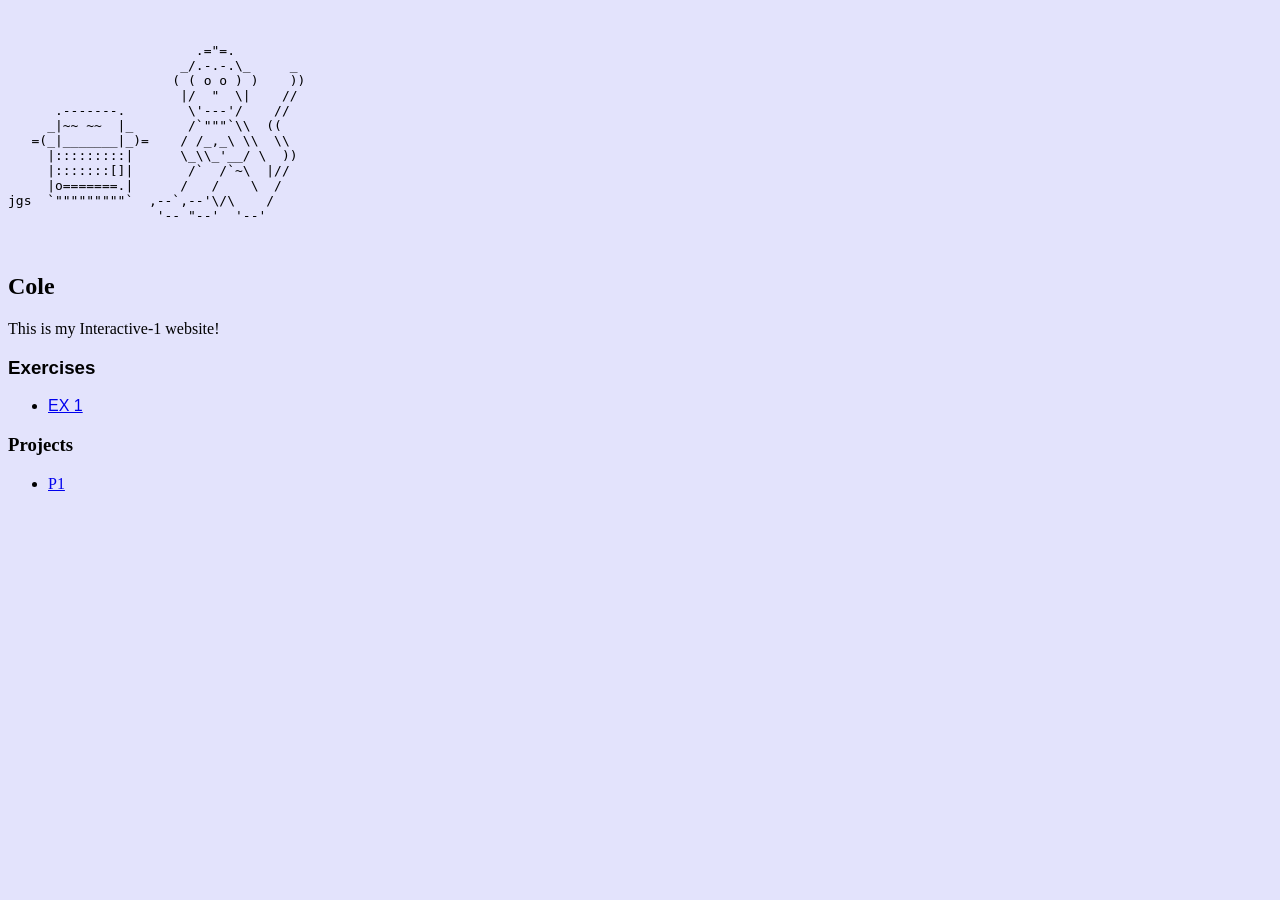
==== index.html @ 4b665b4a "first commit to repository! first commit to repository!" ====
<!DOCTYPE html>
<html>
<head>
  <meta charset="utf-8" />
  <title>Cole’s Interactive Site</title>
  <link rel="stylesheet" href="assets/styles.css"/>
  <!-- this is where my meta-info lives, but won’t show up on the page itself-->
</head>
<body>
  <!-- this is where all my webpage stuff should go-->
  <section id="container">
    
    <pre>


                        .="=.
                      _/.-.-.\_     _
                     ( ( o o ) )    ))
                      |/  "  \|    //
      .-------.        \'---'/    //
     _|~~ ~~  |_       /`"""`\\  ((
   =(_|_______|_)=    / /_,_\ \\  \\
     |:::::::::|      \_\\_'__/ \  ))
     |:::::::[]|       /`  /`~\  |//
     |o=======.|      /   /    \  /
jgs  `"""""""""`  ,--`,--'\/\    /
                   '-- "--'  '--'

    </pre>

    <!-- about me-->
    <h1>Cole</h1>  
    <p class="desc">This is my Interactive-1 website!</p>
    
    <!-- links to my work -->
    <div id="exercises">
      <h3>Exercises</h3>
      <ul>
        <li><a href="#">EX 1</a></li>
      </ul> 
    </div>
   
    <div id="projects">
      <h3>Projects</h3>
      <ul>
        <li><a href="#">P1</a></li>
      </ul>
    </div>

  </section>
</body>
</html>
---- assets/styles.css ----
body {
    background-color: #e3e3fc;
}
#exercises {
    font-family: 'Segoe UI', Tahoma, Geneva, Verdana, sans-serif;
}
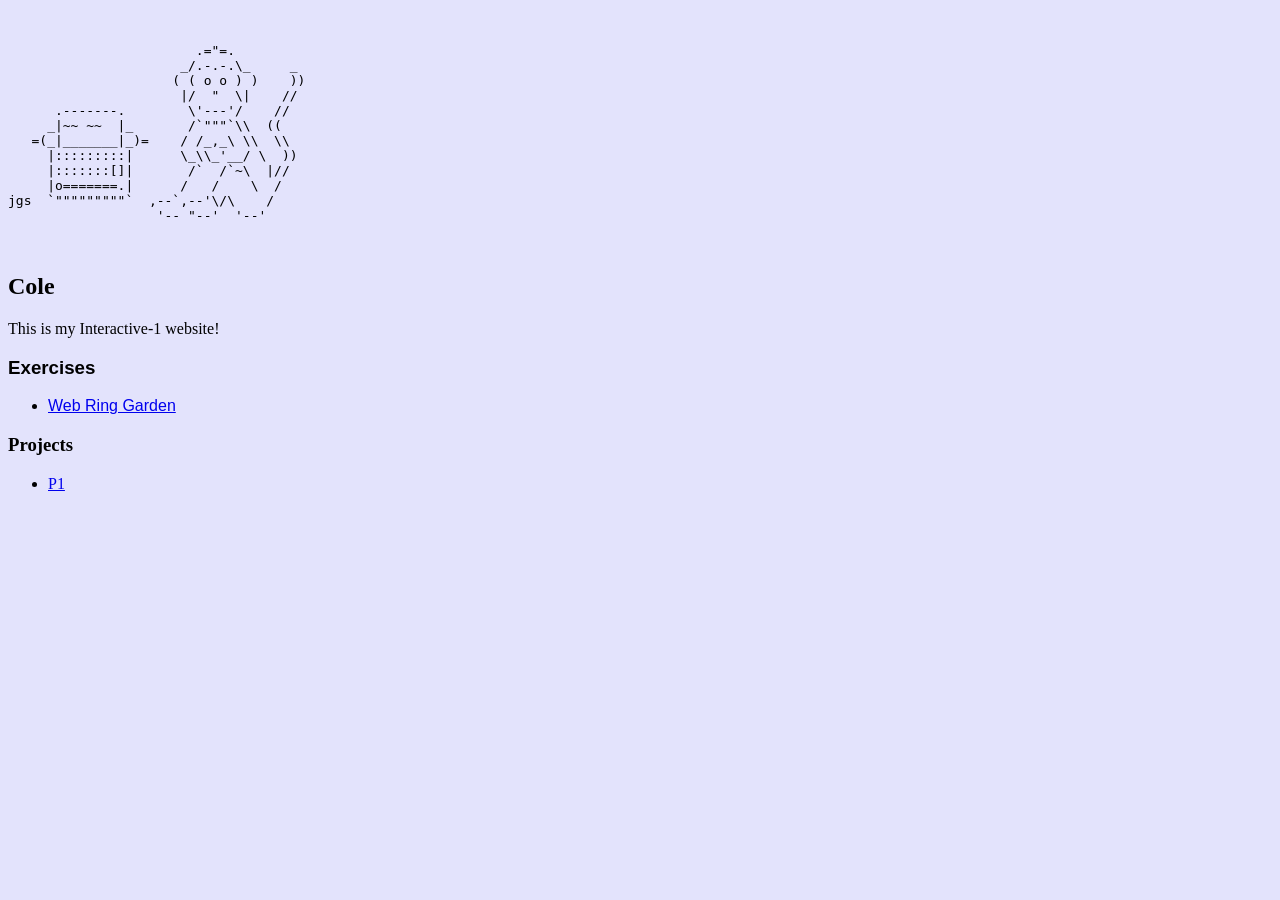
==== commit a3a38e49: "Add files via upload" ====
--- a/index.html
+++ b/index.html
@@ -36,7 +36,7 @@
     <div id="exercises">
       <h3>Exercises</h3>
       <ul>
-        <li><a href="#">EX 1</a></li>
+        <li><a href="garden.html">Web Ring Garden</a></li>
       </ul> 
     </div>
    
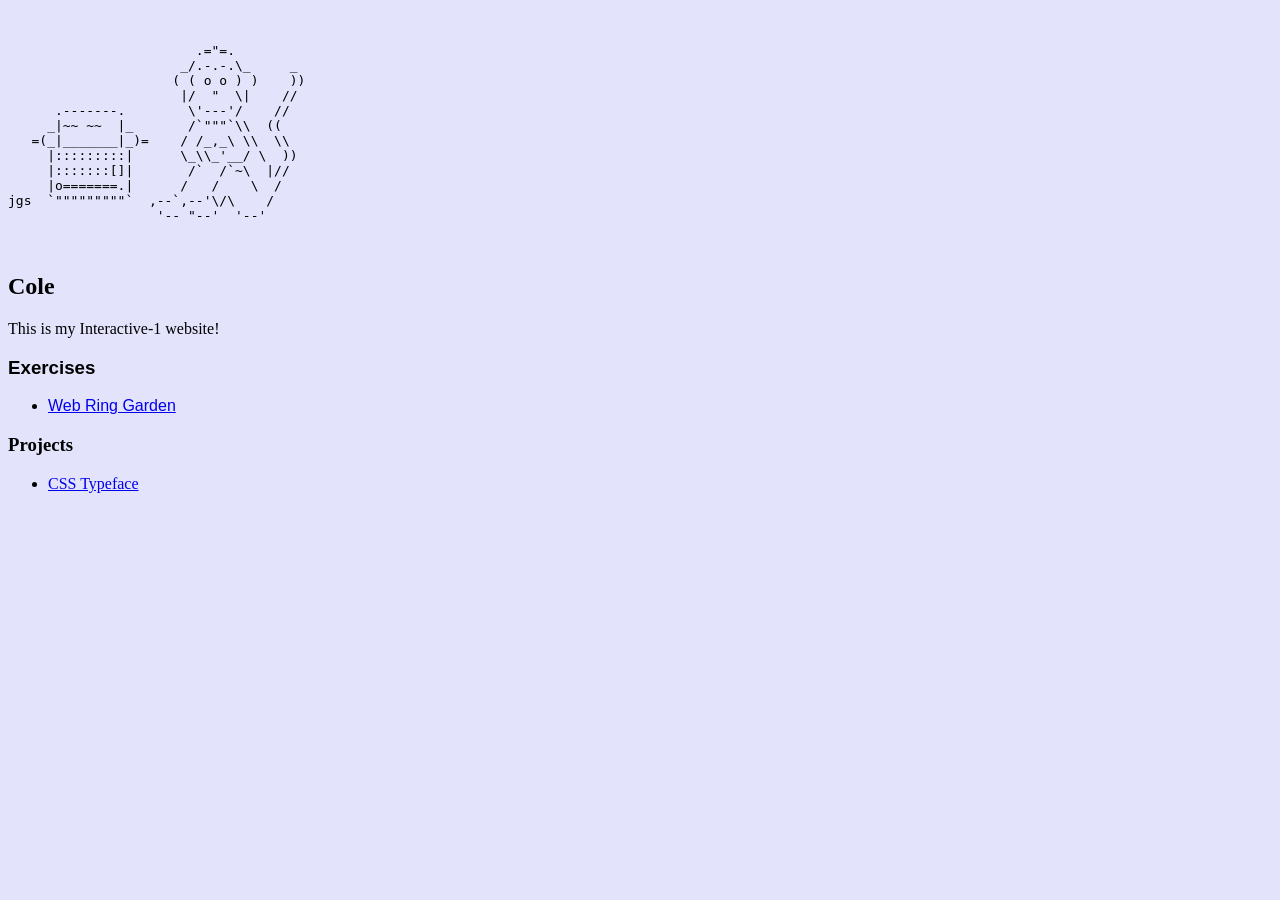
==== commit 73c2c1c5: "Add files via upload" ====
--- a/index.html
+++ b/index.html
@@ -1,16 +1,15 @@
-<!DOCTYPE html>
+<!doctype html>
 <html>
-<head>
-  <meta charset="utf-8" />
-  <title>Cole’s Interactive Site</title>
-  <link rel="stylesheet" href="assets/styles.css"/>
-  <!-- this is where my meta-info lives, but won’t show up on the page itself-->
-</head>
-<body>
-  <!-- this is where all my webpage stuff should go-->
-  <section id="container">
-    
-    <pre>
+  <head>
+    <meta charset="utf-8" />
+    <title>Cole’s Interactive Site</title>
+    <link rel="stylesheet" href="assets/styles.css" />
+    <!-- this is where my meta-info lives, but won’t show up on the page itself-->
+  </head>
+  <body>
+    <!-- this is where all my webpage stuff should go-->
+    <section id="container">
+      <pre>
 
 
                         .="=.
@@ -26,27 +25,27 @@
 jgs  `"""""""""`  ,--`,--'\/\    /
                    '-- "--'  '--'
 
-    </pre>
+    </pre
+      >
 
-    <!-- about me-->
-    <h1>Cole</h1>  
-    <p class="desc">This is my Interactive-1 website!</p>
-    
-    <!-- links to my work -->
-    <div id="exercises">
-      <h3>Exercises</h3>
-      <ul>
-        <li><a href="garden.html">Web Ring Garden</a></li>
-      </ul> 
-    </div>
-   
-    <div id="projects">
-      <h3>Projects</h3>
-      <ul>
-        <li><a href="#">P1</a></li>
-      </ul>
-    </div>
+      <!-- about me-->
+      <h1>Cole</h1>
+      <p class="desc">This is my Interactive-1 website!</p>
 
-  </section>
-</body>
-</html>+      <!-- links to my work -->
+      <div id="exercises">
+        <h3>Exercises</h3>
+        <ul>
+          <li><a href="garden.html">Web Ring Garden</a></li>
+        </ul>
+      </div>
+
+      <div id="projects">
+        <h3>Projects</h3>
+        <ul>
+          <li><a href="CSS Typeface/index.html">CSS Typeface</a></li>
+        </ul>
+      </div>
+    </section>
+  </body>
+</html>
